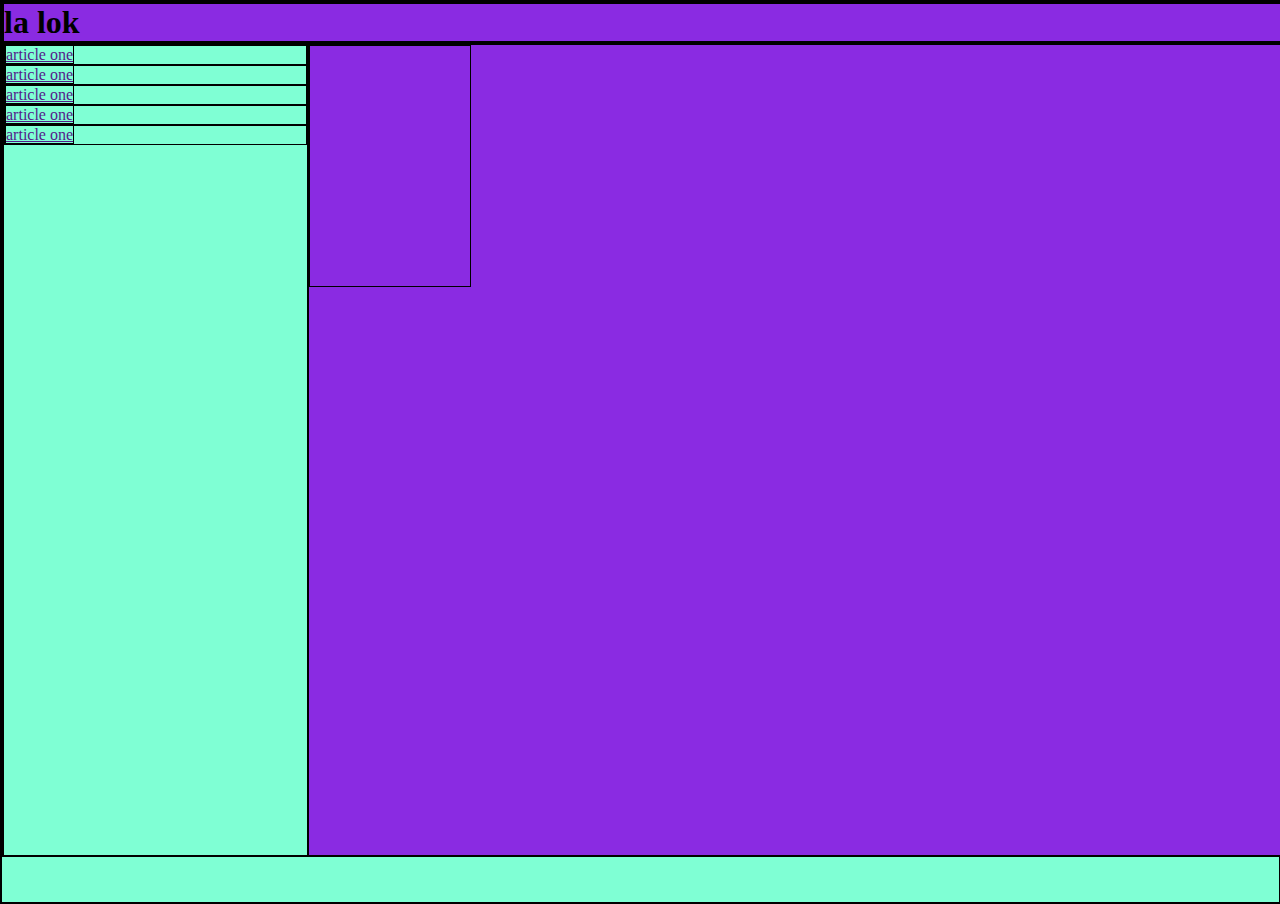
==== index.html @ d6106a98 "commit one" ====
<!DOCTYPE html>
<html lang="en">

<head>
    <meta charset="UTF-8">
    <meta name="viewport" content="width=device-width, initial-scale=1.0">
    <title>Document</title>
    <link rel="stylesheet" href="estilos/style.css">
</head>

<body>


    <header class="title">
        <h1>la lok</h1>
    </header>

    <section class="container">



        <nav class="menu">
            <li><a href="">article one</a></li>
            <li><a href="">article one</a></li>
            <li><a href="">article one</a></li>
            <li><a href="">article one</a></li>
            <li><a href="">article one</a></li>
        </nav>
        <div class="dashboard">
            <main></main>

        </div>


    </section>
</body>

</html>
---- estilos/style.css ----
*{
    margin: 0;
    padding: 0;
    border: 1px solid black;
}

body{
    background-color: aquamarine;
    width:100vw ;
    height: 100vh;
}

.title{
background-color: blueviolet;
}

.container{
    display: flex;
}

.menu{
    width: 20rem;
    height: 90vh;
}

.dashboard{
    width: 80vw;
    height: 90wh;
    background-color: blueviolet;
}

main{
    width: 10rem;
    height: 15rem;
}
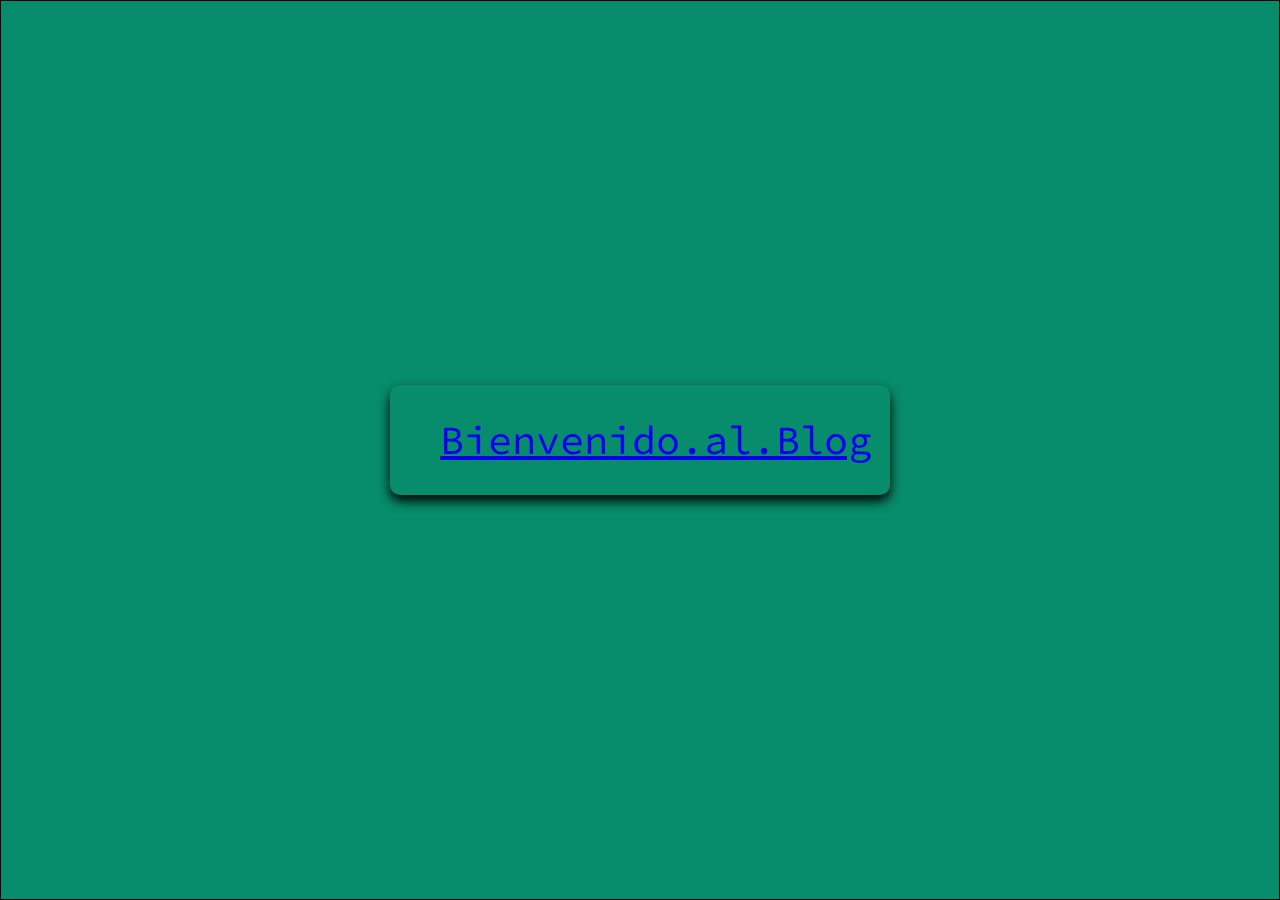
==== commit ed608c6e: "." ====
--- a/index.html
+++ b/index.html
@@ -1,38 +1,25 @@
-<!DOCTYPE html>
-<html lang="en">
-
-<head>
-    <meta charset="UTF-8">
-    <meta name="viewport" content="width=device-width, initial-scale=1.0">
-    <title>Document</title>
-    <link rel="stylesheet" href="estilos/style.css">
-</head>
-
-<body>
-
-
-    <header class="title">
-        <h1>la lok</h1>
-    </header>
-
-    <section class="container">
-
-
-
-        <nav class="menu">
-            <li><a href="">article one</a></li>
-            <li><a href="">article one</a></li>
-            <li><a href="">article one</a></li>
-            <li><a href="">article one</a></li>
-            <li><a href="">article one</a></li>
-        </nav>
-        <div class="dashboard">
-            <main></main>
-
-        </div>
-
-
-    </section>
-</body>
-
+<!DOCTYPE html>
+<html lang="es">
+
+<head>
+    <meta charset="UTF-8">
+    <meta name="viewport" content="width=device-width, initial-scale=1.0">
+    <title>index</title>
+    <link
+        href="https://fonts.googleapis.com/css2?family=Roboto:wght@400;700&family=Source+Code+Pro:wght@400;700&display=swap"
+        rel="stylesheet">
+    <link rel="stylesheet" href="/styles/style.css">
+</head>
+<header>
+    <a href="login.html">Bienvenido.al.Blog</a>
+
+</header>
+
+
+
+
+<body>
+
+</body>
+
 </html>--- a/styles/style.css
+++ b/styles/style.css
@@ -0,0 +1,79 @@
+*{
+    margin: 0;
+    padding: 0;
+}
+
+body{
+    background-color: aquamarine;
+    width:100vw ;
+    height: 100vh;
+    border: 1px solid black;
+
+}
+
+.title{
+background-color: #8a2be2;
+}
+
+.container{
+    display: flex;
+}
+
+.menu{
+    width: 20rem;
+    height: 90vh;
+}
+
+.dashboard{
+    width: 80vw;
+    height: 90wh;
+    background-color: blueviolet;
+}
+
+main{
+    width: 10rem;
+    height: 15rem;
+}
+
+/*ESTILOS INDEX*/
+
+* {
+    margin: 0;
+    padding: 0;
+    box-sizing: border-box;
+}
+
+body {
+    font-family: 'Roboto', sans-serif;
+    background-color: #078d6b;
+    color: #fff;
+    display: flex;
+    justify-content: center;
+    align-items: center;
+    height: 100vh;
+}
+
+.container {
+    background: #ff7e5f;
+    padding: 30px 50px;
+    border-radius: 10px;
+    box-shadow: 0 6px 12px rgb(0, 0, 0);
+    text-align:center;
+    align-items: center;
+    max-width: 500px;
+    width: 100%;
+}
+
+header {
+    padding: 30px 50px;
+    border-radius: 10px;
+    box-shadow: 0 6px 12px rgb(0, 0, 0);
+    text-align:center;
+    max-width: 500px;
+    width: 100%;
+    font-size: 2.5em;
+    font-family: 'Source Code Pro', monospace;
+    margin-bottom: 20px;
+    color: #ff7e5f ;
+    text-decoration: none;
+}
